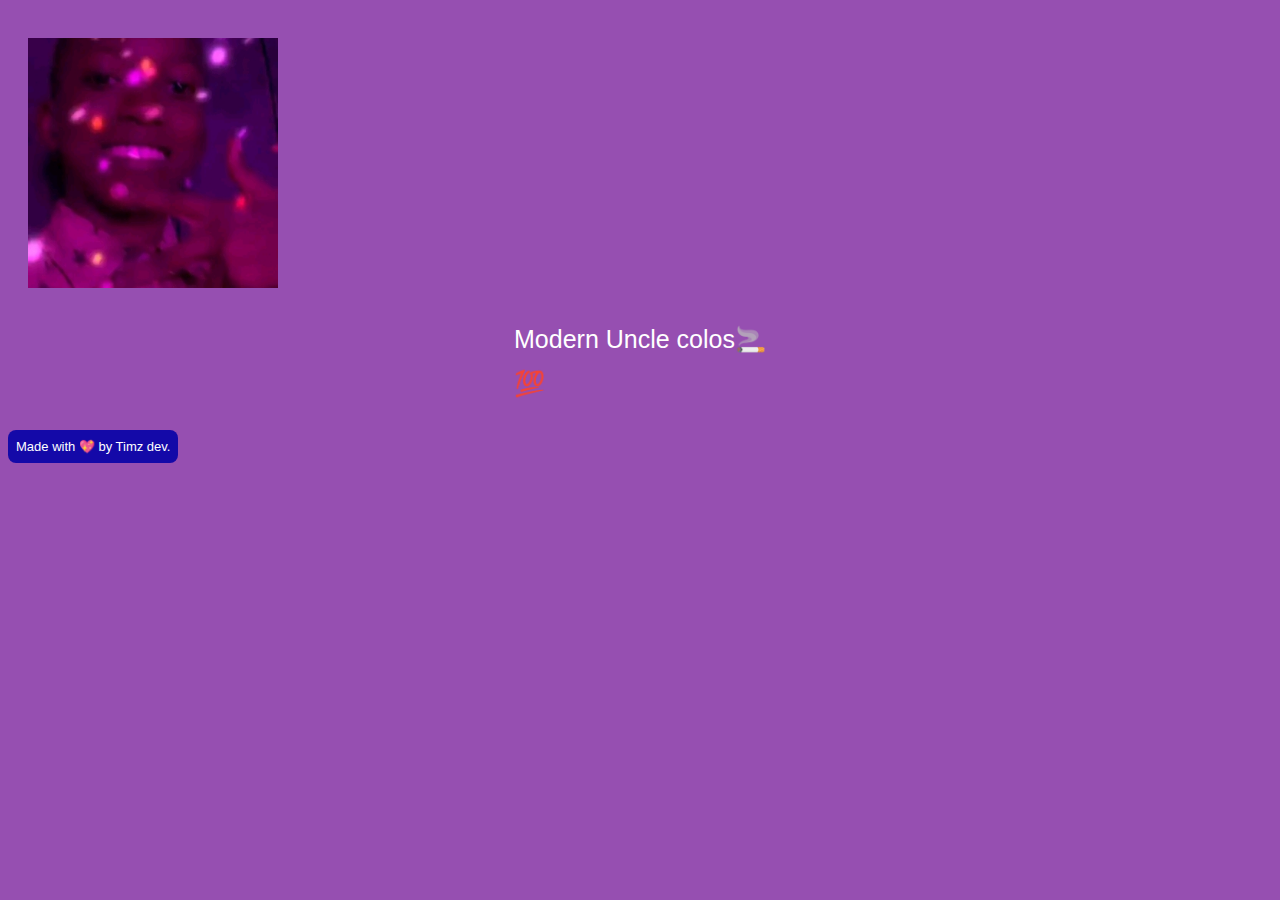
==== index.html @ 01b35663 "Create index.html" ====
<!DOCTYPE html>
<html lang="en">
<head>
  <meta charset="UTF-8">
  <meta name="viewport" content="width=device-width, initial-scale=1.0">
  <meta http-equiv="X-UA-Compatible" content="ie=edge">
  <link rel="stylesheet" href="daniel.css">
  <title> Uncle Colos🚬</title>
</head>

<body class="dan">
   
    <img class="daniel" src="Daniel.jpg" alt="Daniel's pic">
    
    <p class="plus"> Modern Uncle colos🚬 <br> 💯 </p>
    
    <p class="love"> Made with 💖 by Timz dev.</p>
    
</body>
</html>
---- daniel.css ----
.dan {
   background-color: #964fb1;
   font-family: Arial;
   top: 0;
   padding: 0;
 }
 
 .plus {
   color: #fff;
   font-size: 25px;
   display: flex;
   justify-content: center;
   align-items: center;
   line-height: 44px;
   transition: 0.15s ease-in-out;
 }
 
 .plus:hover {
   color: rgb(19,214,36);
   transition: 0.15s ease-in-out;
 }
 
  .daniel {
    margin-top: 30px;
    width: 250px;
    height: 250px;
    object-fit: cover;
    margin-left: 20px;
    transition: 0.15s ease-in-out;
  }
  .daniel:hover{
    transform: translateY(-20px);
    transition: 0.15s ease-in-out;
  }

.love {
  display: inline-block;
  border-radius: 8px;
  color: #fff;
  background-color: rgb(20, 9, 168);
  padding: 9px 8px 9px 8px;
  bottom: 0;
  margin: 0;
  font-size: 13px;
  transition: 0.15s;
}
.love:hover {
  color: : rgb(20, 9, 168);
  background-color: rgb(19,214,36);
  transition: 0.15s ease-in-out;
}
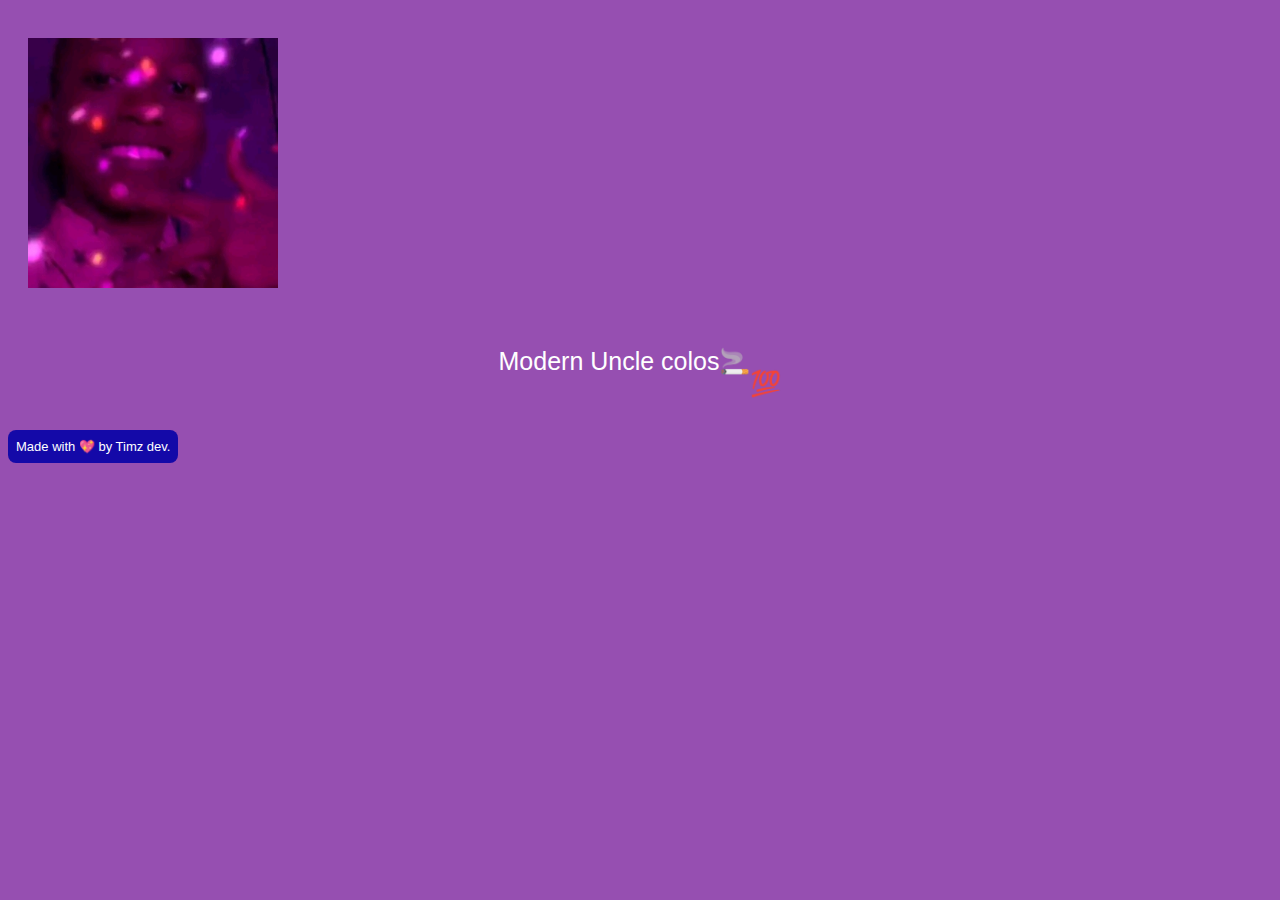
==== commit a3b9be94: "Update index.html" ====
--- a/index.html
+++ b/index.html
@@ -12,7 +12,7 @@
    
     <img class="daniel" src="Daniel.jpg" alt="Daniel's pic">
     
-    <p class="plus"> Modern Uncle colos🚬 <br> 💯 </p>
+    <p class="plus"> Modern Uncle colos <span>🚬</span> <br> 💯 </p>
     
     <p class="love"> Made with 💖 by Timz dev.</p>
     
